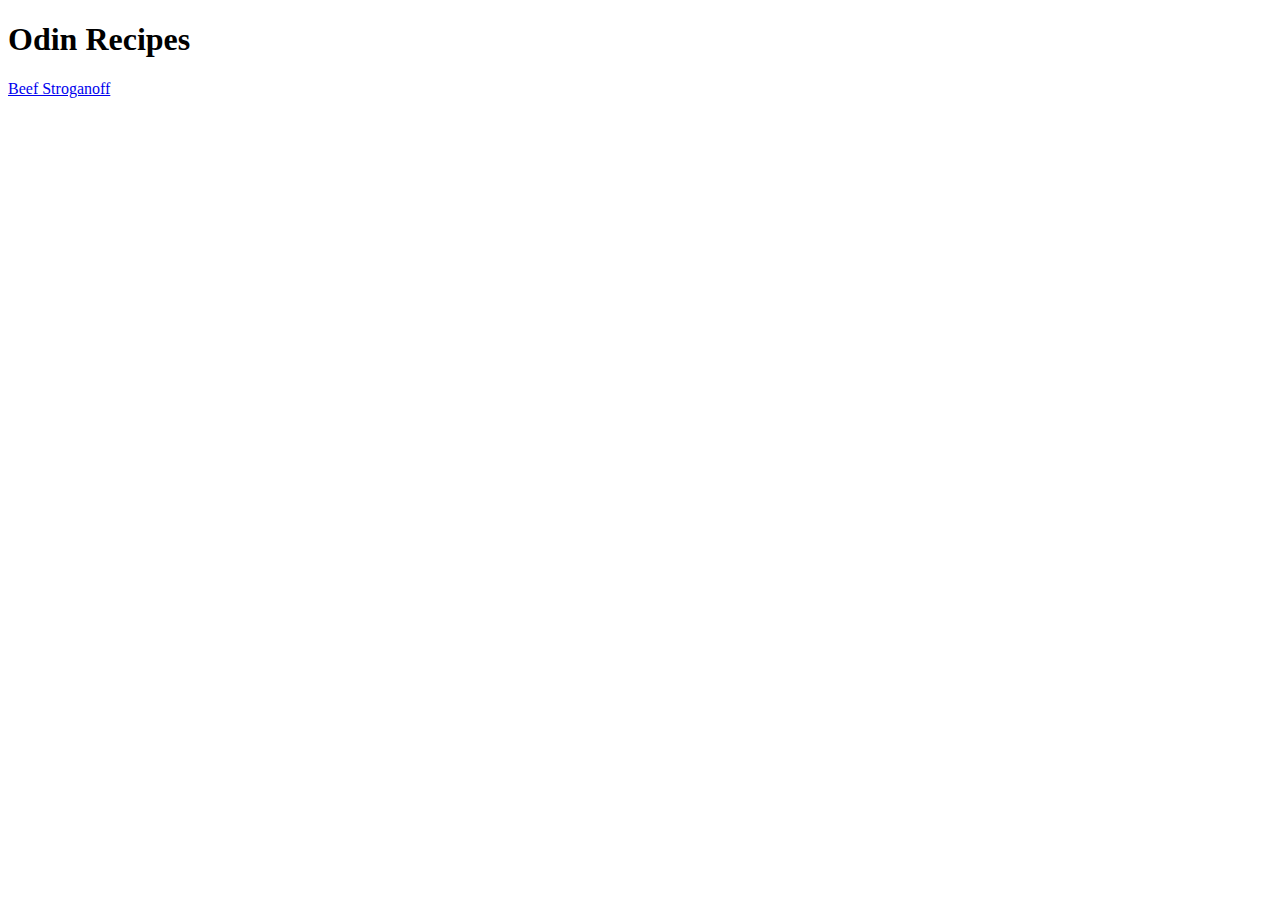
==== index.html @ e1e9cbab "Added beefstroganoff href to index.html Added recipe directories" ====
<!DOCTYPE html>
<html lang="en">
<head>
    <meta charset="UTF-8">
    <meta name="viewport" content="width=device-width, initial-scale=1.0">
    <title>Document</title>
</head>
<body>
    <h1>Odin Recipes</h1>
     <a href ="recipes/beefstroganoff.html">Beef Stroganoff</a>
</body>
</html>
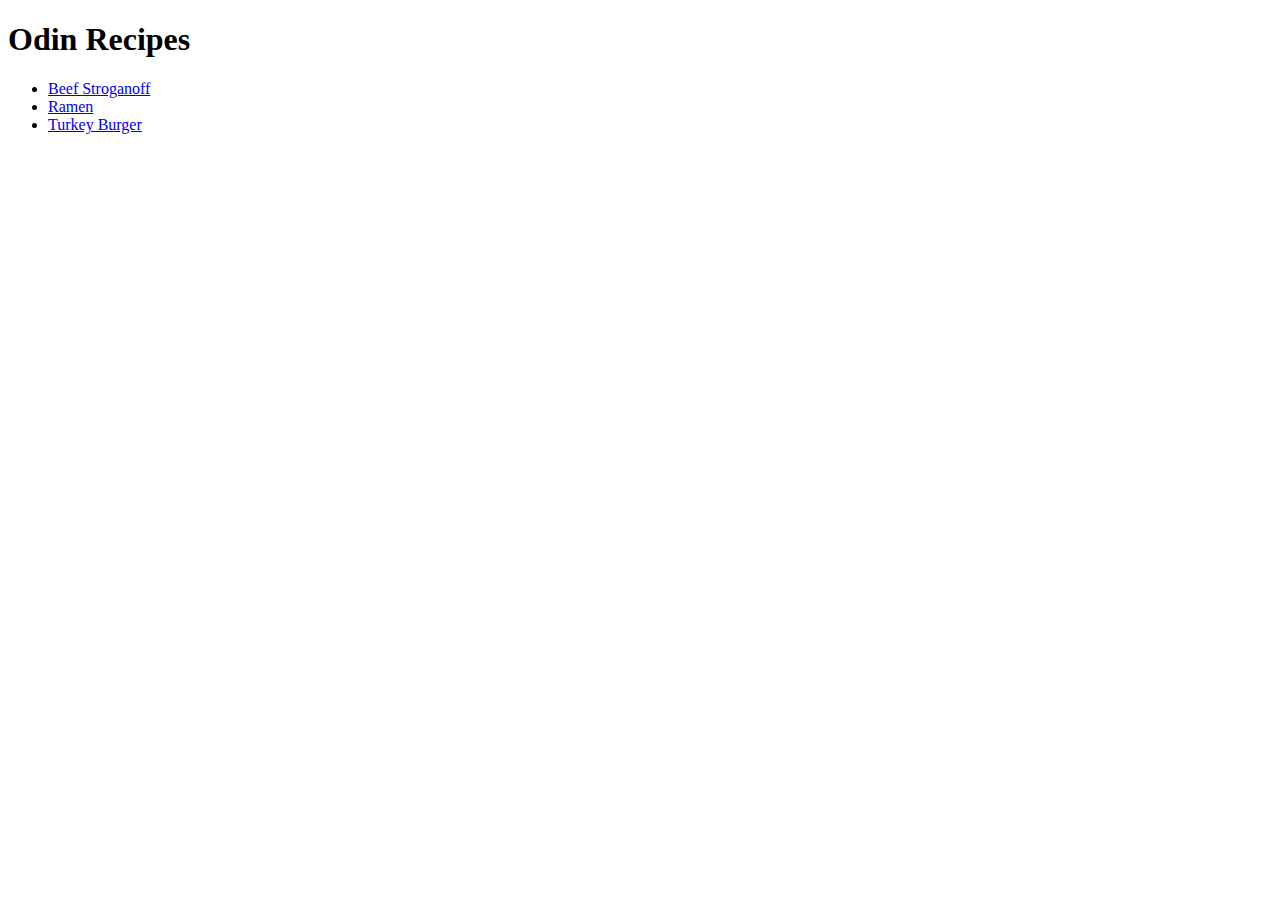
==== commit 634e69fc: "Finished first draft of beefstroganoff.html" ====
--- a/index.html
+++ b/index.html
@@ -7,6 +7,10 @@
 </head>
 <body>
     <h1>Odin Recipes</h1>
-     <a href ="recipes/beefstroganoff.html">Beef Stroganoff</a>
+     <ul>
+       <li><a href ="recipes/beefstroganoff.html">Beef Stroganoff</a></li>
+      <li><a href ="recipes/ramen.html">Ramen</a></li>
+       <li><a href ="recipes/turkeyburger.html">Turkey Burger</a></li>
+    </ul>
 </body>
 </html>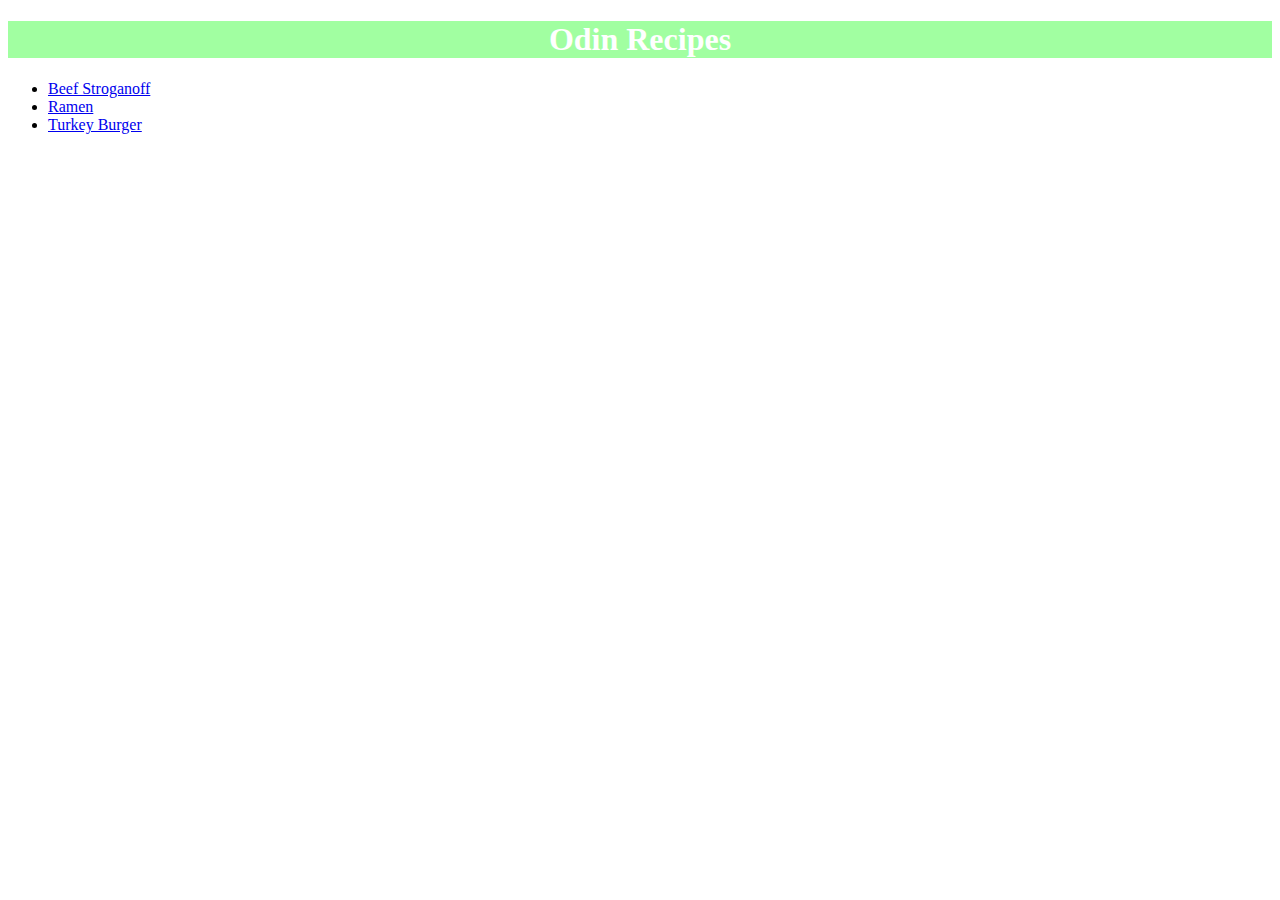
==== commit f83307fa: "-Created stylesheet "styles.css" -Added "styles.css" to index & recipes with relative local path -St" ====
--- a/index.html
+++ b/index.html
@@ -4,9 +4,12 @@
     <meta charset="UTF-8">
     <meta name="viewport" content="width=device-width, initial-scale=1.0">
     <title>Document</title>
+    <link rel="stylesheet" href="styles.css">    
 </head>
 <body>
-    <h1>Odin Recipes</h1>
+    <div class="site-header">
+        <h1>Odin Recipes</h1>
+    </div>
      <ul>
        <li><a href ="recipes/beefstroganoff.html">Beef Stroganoff</a></li>
       <li><a href ="recipes/ramen.html">Ramen</a></li>
--- a/styles.css
+++ b/styles.css
@@ -0,0 +1,8 @@
+/*Universal Header CSS*/
+.site-header{
+    background-color: rgb(161, 255, 161);
+    color: white;
+    text-align: center;
+}
+
+/*body text
